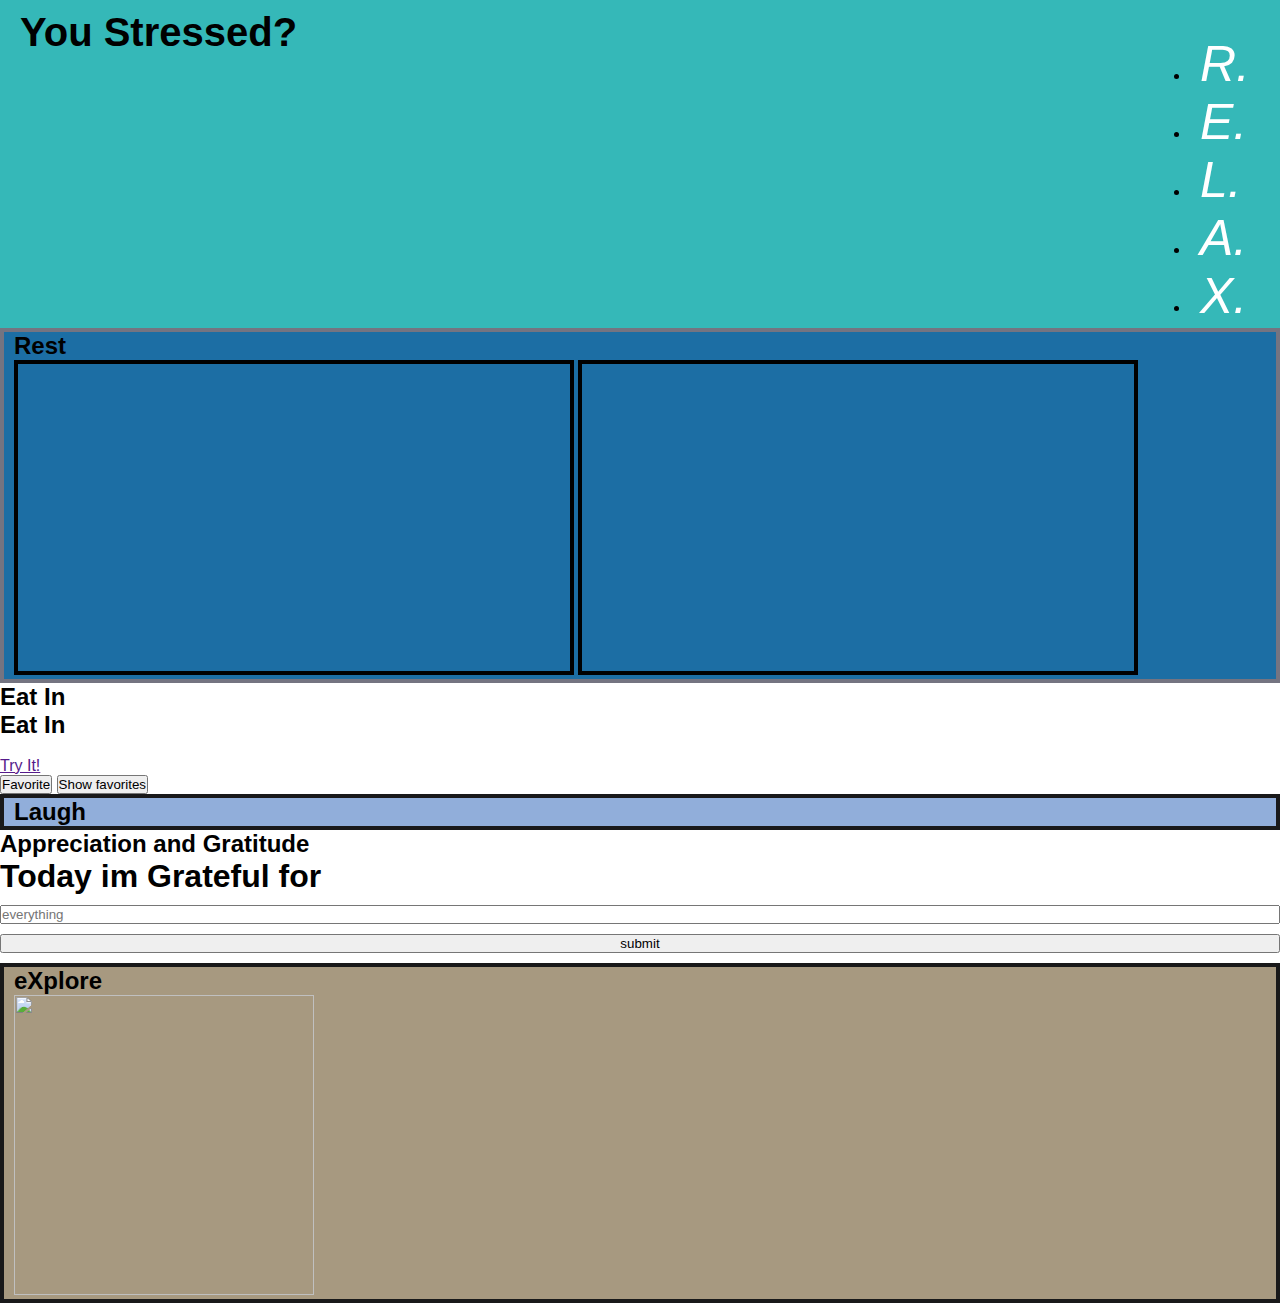
==== Develop/index.html @ c56fc1a8 "test" ====
<!DOCTYPE html>
<html lang="en">
<head>
    <meta charset="UTF-8">
    <meta http-equiv="X-UA-Compatible" content="IE=edge">
    <meta name="viewport" content="width=device-width, initial-scale=1.0">
    <meta name="viewport" content="width=device-width, initial-scale=1">
    <link rel="stylesheet" href="https://unpkg.com/purecss@2.1.0/build/pure-min.css" integrity="sha384-yHIFVG6ClnONEA5yB5DJXfW2/KC173DIQrYoZMEtBvGzmf0PKiGyNEqe9N6BNDBH" crossorigin="anonymous">
    <link rel="stylesheet" href="https://unpkg.com/purecss@2.1.0/build/grids-responsive-min.css">
    <link rel="stylesheet" href="./assets/CSS/style.css" />
    <title>R.E.L.A.X.</title>
</head>

<body>
    <header>
        <h1>You Stressed?</h1>
        <nav>
            <ul class="pure-g">
                <li class="pure-u-1-5">
                    <a href="#rest">R.</a>
                </li>
                <li class="pure-u-1-5">
                    <a href="#exercise">E.</a></li>
                <li class="pure-u-1-5" >
                    <a href="#laugh">L.</a>
                </li>
                <li class="pure-u-1-5" >
                    <a href="#appreciation-gratitude">A.</a>
                </li>
                <li class="pure-u-1-5" >
                    <a href="#explore">X.</a>
                </li>
            </ul>
        </nav>
    </header>

    <!-- Rest Section -->
    <section id="rest">
        <h2>Rest</h2> 
     <iframe width="560" height="315" src="https://www.youtube.com/embed/aEqlQvczMJQ" title="YouTube video player" frameborder="0" allow="accelerometer; autoplay; clipboard-write; encrypted-media; gyroscope; picture-in-picture" allowfullscreen></iframe>
        <iframe width="560" height="315" src="https://www.youtube.com/embed/QUhnzZa5pu0" title="YouTube video player" frameborder="0" allow="accelerometer; autoplay; clipboard-write; encrypted-media; gyroscope; picture-in-picture" allowfullscreen></iframe>
     
    </section>

    <!-- Exercise Section OR Eat Healthy section -->
    <section id="eatIn">
        <h2>Eat In</h2>
        <h2>Eat In</h2>
        <h3 id="recipe-name"></h3>
        <img id = 'recipe-img' src="">
        <p> 
            
            <a id = "recipe-link"href="">Try It!</a>
        </p>
        <button id ='favoriteBtn'>Favorite</button>
        <button id="showFavorites">Show favorites</button>
        <ul id ='favList'>
            
        </ul>
    </section>


    <!-- Laugh Section -->
    <section id="laugh">
        <h2>Laugh</h2>

    </section>

    <!-- Appreciation & Gratitude Section -->
    <section class="AppreciationGratitude">
        <h2>Appreciation and Gratitude</h2>
        <div id="Gratitude"><h1 class="Grat">Today im Grateful for</h1><input class="Grat submit" type="text" id="Gratitude-text" placeholder="everything"><button class="Grat submit" id="GratitudeSubmit">submit</button></div>
        <div id="Appreciation">
            <h2><h1 id="Appreciation-prompt"></h1><textarea name="" id="AppTextArea" cols="10" rows="3"></textarea><button id="AppreciationSubmit">submit</button>
              <ul>
                  <li>filler text</li>
                  <li>filler text</li>
                  <li>filler text</li>
                  <li>filler text</li>
              </ul>
            </h2>
        </div>
    </section>

    <!-- eXplore section -->
    <section id="explore">
        <h2>eXplore</h2>
        
            <img id="parkImg" src="" class="ParkImages">
            
    </section>
    <script src="./assets/JS/AppreciationAndGratitude.js"></script>
    <script src="./assets/JS/script.js"></script>   
    <script src="https://cdnjs.cloudflare.com/ajax/libs/moment.js/2.24.0/moment.min.js"></script>

</body>
</html>
---- Develop/assets/CSS/style.css ----
* {
    margin: 0;
    padding: 0;
    box-sizing: border-box;
    font-family:'Franklin Gothic Medium', 'Arial Narrow', Arial, sans-serif;
}

header {
    text-decoration: none;
    padding-top: 0px;
    padding-bottom: 3px;
    padding-left: 20px;
    background-color: rgb(53, 184, 184);
    display: flex;
    flex-wrap: wrap;
    justify-content: space-between;
}

.nav-title {
    
    padding-top: 50px;
    padding-bottom: 0px;
    margin-bottom: 0px;
    color: black;
    font-size: 60px;

}

header h1 {
    padding-top: 10px;
    padding-right: 30px;
    padding-bottom: 0px;
    margin-bottom: 0px;
    color: black;
    font-size: 40px;
}

header nav {
    padding-bottom: 0px;
    margin-bottom: 0px;
    border-bottom: 0px;
    margin-top: 35px;
    padding-right: 20px;
}

.pure-u-1-5 a {
    text-decoration: none;
    font-size: 50px;
    color: white;
    padding: 10px;
    font-style: italic;

}

header h1 {
    padding-top: 10px;
    padding-right: 30px;
    padding-bottom: 0px;
    margin-bottom: 0px;
    color: black;
    font-size: 40px;
}

header nav {
    padding-bottom: 0px;
    margin-bottom: 0px;
    border-bottom: 0px;
    margin-top: 35px;
    padding-right: 20px;
}

.pure-u-1-5 a {
    text-decoration: none;
    font-size: 50px;
    color: white;
    padding: 10px;
    font-style: italic;
}

#Appreciation {
    display: none;
}

/* rest section */
#rest {
    border: 4px solid #747481;
    background-color: #1C6EA4;
    padding-left: 10px;
}


#rest iframe {
    border: 4px solid black;
}

/* exercise section */
#exercise {
    border: 4px solid #19191a;
    background-color: #7b6e7c;
    padding-left: 10px;
}

/* laugh section */
#laugh {
    border: 4px solid #19191a;
    background-color: #91aeda;
    padding-left: 10px;
}

.cat-image img {
    max-width: 50%;
    border: 8px solid #1C6EA4;
}

/* Appreciation & gratitude section */
#appreciation-gratitude {
    border: 4px solid #19191a;
    background-color: #5d79a3;
    padding-left: 10px;
}

/* explore section */
#explore {
    border: 4px solid #19191a;
    background-color: #a79980;
    padding-left: 10px;
}
.pure-g {
    text-decoration: none;
  }



#rest iframe {
    border: 4px solid black;
}

/* exercise section */
#exercise {
    border: 4px solid #19191a;
    background-color: #7b6e7c;
    padding-left: 10px;
}

/* laugh section */
#laugh {
    border: 4px solid #19191a;
    background-color: #91aeda;
    padding-left: 10px;
}

.cat-image img {
    max-width: 50%;
    border: 8px solid #1C6EA4;
}

/* Appreciation & gratitude section */
#appreciation-gratitude {
    border: 4px solid #19191a;
    background-color: #5d79a3;
    padding-left: 10px;
}

/* explore section */
#explore {
    border: 4px solid #19191a;
    background-color: #a79980;
    padding-left: 10px;
}

.ParkImages {
    display: inline-block;
    height: 300px;
    width: 300px;
}
@media only screen and (max-width: 600px) {
    header{
        justify-content: center;
        margin: 0;
    }
    header h1{
        margin: 0;
    }
    header ul {
        margin-bottom: 40px;
    }
  }
    #Gratitude {
        justify-content: center;
        align-items: center;
    }

    .Grat{
        margin: 0;
        margin-bottom: 10px;
    }

    .submit{
        width: 100%;
        height: 100%;
    }
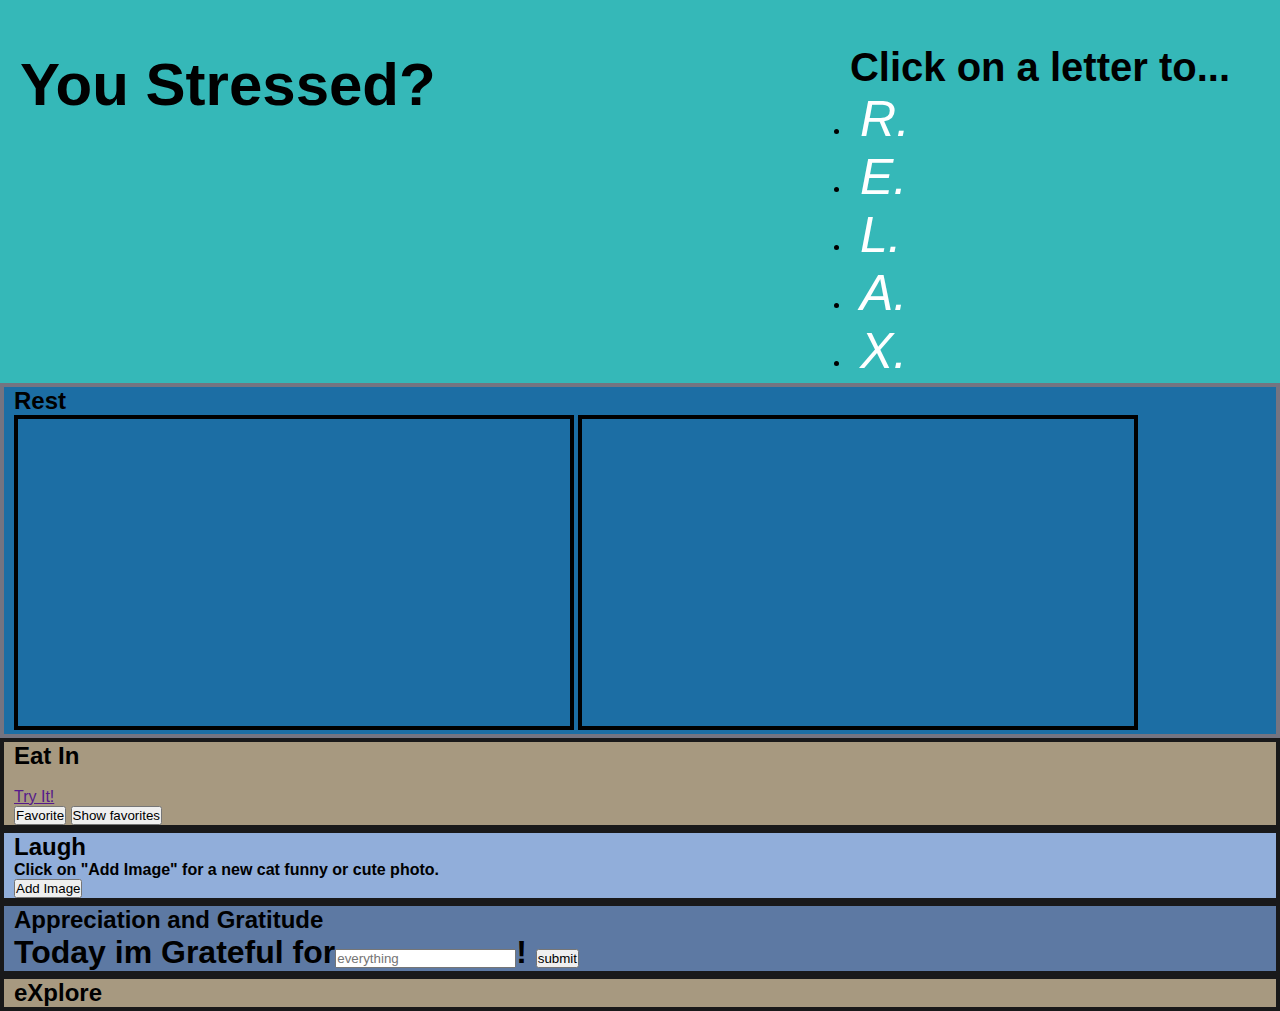
==== commit 52a44227: "adding css" ====
--- a/Develop/index.html
+++ b/Develop/index.html
@@ -13,41 +13,39 @@
 
 <body>
     <header>
-        <h1>You Stressed?</h1>
+        <h1 class="nav-title">You Stressed?</h1>
         <nav>
+            <h1>Click on a letter to...</h1>
             <ul class="pure-g">
                 <li class="pure-u-1-5">
                     <a href="#rest">R.</a>
                 </li>
-                <li class="pure-u-1-5">
-                    <a href="#exercise">E.</a></li>
+              <li class="pure-u-1-5">
+                  <a href="#eatout">E.</a>
+                </li>
                 <li class="pure-u-1-5" >
                     <a href="#laugh">L.</a>
                 </li>
                 <li class="pure-u-1-5" >
                     <a href="#appreciation-gratitude">A.</a>
                 </li>
-                <li class="pure-u-1-5" >
-                    <a href="#explore">X.</a>
-                </li>
+                <li class="pure-u-1-5" ><a href="#explore">X.</a></li>
             </ul>
         </nav>
     </header>
 
     <!-- Rest Section -->
     <section id="rest">
-        <h2>Rest</h2> 
-     <iframe width="560" height="315" src="https://www.youtube.com/embed/aEqlQvczMJQ" title="YouTube video player" frameborder="0" allow="accelerometer; autoplay; clipboard-write; encrypted-media; gyroscope; picture-in-picture" allowfullscreen></iframe>
+        <h2>Rest</h2>
+        <iframe width="560" height="315" src="https://www.youtube.com/embed/aEqlQvczMJQ" title="YouTube video player" frameborder="0" allow="accelerometer; autoplay; clipboard-write; encrypted-media; gyroscope; picture-in-picture" allowfullscreen></iframe>
         <iframe width="560" height="315" src="https://www.youtube.com/embed/QUhnzZa5pu0" title="YouTube video player" frameborder="0" allow="accelerometer; autoplay; clipboard-write; encrypted-media; gyroscope; picture-in-picture" allowfullscreen></iframe>
-     
     </section>
 
     <!-- Exercise Section OR Eat Healthy section -->
-    <section id="eatIn">
-        <h2>Eat In</h2>
+    <section id="eatout">
         <h2>Eat In</h2>
         <h3 id="recipe-name"></h3>
-        <img id = 'recipe-img' src="">
+        <img id ='recipe-img' src="">
         <p> 
             
             <a id = "recipe-link"href="">Try It!</a>
@@ -63,13 +61,18 @@
     <!-- Laugh Section -->
     <section id="laugh">
         <h2>Laugh</h2>
+        <div class="image-container">
+           <h4 class="image-title">Click on "Add Image" for a new cat funny or cute photo.</h4>
+           <button id="image-btn">Add Image</button>
+           <div class="cat-image"></div>
+        </div>
 
     </section>
 
     <!-- Appreciation & Gratitude Section -->
-    <section class="AppreciationGratitude">
+    <section id="AppreciationGratitude">
         <h2>Appreciation and Gratitude</h2>
-        <div id="Gratitude"><h1 class="Grat">Today im Grateful for</h1><input class="Grat submit" type="text" id="Gratitude-text" placeholder="everything"><button class="Grat submit" id="GratitudeSubmit">submit</button></div>
+        <div id="Gratitude"><h1>Today im Grateful for<input type="text" id="Gratitude-text" placeholder="everything">! <button id="GratitudeSubmit">submit</button></h1></div>
         <div id="Appreciation">
             <h2><h1 id="Appreciation-prompt"></h1><textarea name="" id="AppTextArea" cols="10" rows="3"></textarea><button id="AppreciationSubmit">submit</button>
               <ul>
@@ -85,14 +88,9 @@
     <!-- eXplore section -->
     <section id="explore">
         <h2>eXplore</h2>
-        
-            <img id="parkImg" src="" class="ParkImages">
-            
     </section>
     <script src="./assets/JS/AppreciationAndGratitude.js"></script>
     <script src="./assets/JS/script.js"></script>   
     <script src="https://cdnjs.cloudflare.com/ajax/libs/moment.js/2.24.0/moment.min.js"></script>
-
 </body>
-</html>
-
+</html>--- a/Develop/assets/CSS/style.css
+++ b/Develop/assets/CSS/style.css
@@ -49,6 +49,7 @@
     color: white;
     padding: 10px;
     font-style: italic;
+=======
 
 }
 
@@ -120,7 +121,7 @@
 }
 
 /* explore section */
-#explore {
+#eatout {
     border: 4px solid #19191a;
     background-color: #a79980;
     padding-left: 10px;
@@ -128,7 +129,7 @@
 .pure-g {
     text-decoration: none;
   }
-
+=======
 
 
 #rest iframe {
@@ -155,7 +156,7 @@
 }
 
 /* Appreciation & gratitude section */
-#appreciation-gratitude {
+#AppreciationGratitude {
     border: 4px solid #19191a;
     background-color: #5d79a3;
     padding-left: 10px;
@@ -168,11 +169,6 @@
     padding-left: 10px;
 }
 
-.ParkImages {
-    display: inline-block;
-    height: 300px;
-    width: 300px;
-}
 @media only screen and (max-width: 600px) {
     header{
         justify-content: center;
@@ -184,7 +180,11 @@
     header ul {
         margin-bottom: 40px;
     }
-  }
+
+    #rest iframe {
+        max-width: 98%;
+
+    }
     #Gratitude {
         justify-content: center;
         align-items: center;
@@ -199,4 +199,8 @@
         width: 100%;
         height: 100%;
     }
-  
+
+    #recipe-img {
+        max-width: 98%;
+    }
+  }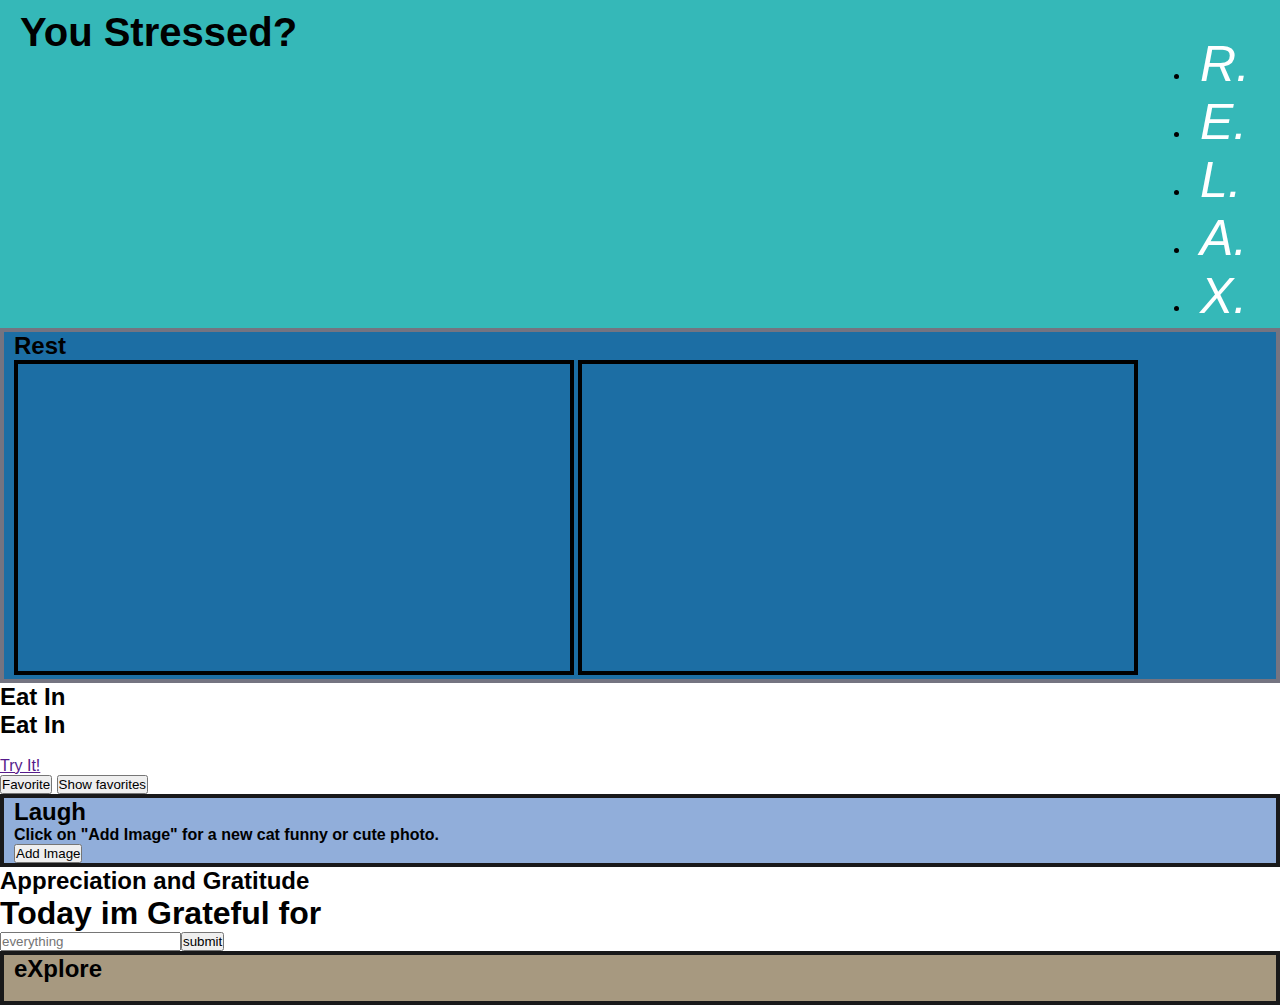
==== commit 6cd8061a: "test" ====
--- a/Develop/index.html
+++ b/Develop/index.html
@@ -13,39 +13,41 @@
 
 <body>
     <header>
-        <h1 class="nav-title">You Stressed?</h1>
+        <h1>You Stressed?</h1>
         <nav>
-            <h1>Click on a letter to...</h1>
             <ul class="pure-g">
                 <li class="pure-u-1-5">
                     <a href="#rest">R.</a>
                 </li>
-              <li class="pure-u-1-5">
-                  <a href="#eatout">E.</a>
-                </li>
+                <li class="pure-u-1-5">
+                    <a href="#exercise">E.</a></li>
                 <li class="pure-u-1-5" >
                     <a href="#laugh">L.</a>
                 </li>
                 <li class="pure-u-1-5" >
                     <a href="#appreciation-gratitude">A.</a>
                 </li>
-                <li class="pure-u-1-5" ><a href="#explore">X.</a></li>
+                <li class="pure-u-1-5" >
+                    <a href="#explore">X.</a>
+                </li>
             </ul>
         </nav>
     </header>
 
     <!-- Rest Section -->
     <section id="rest">
-        <h2>Rest</h2>
-        <iframe width="560" height="315" src="https://www.youtube.com/embed/aEqlQvczMJQ" title="YouTube video player" frameborder="0" allow="accelerometer; autoplay; clipboard-write; encrypted-media; gyroscope; picture-in-picture" allowfullscreen></iframe>
+        <h2>Rest</h2> 
+     <iframe width="560" height="315" src="https://www.youtube.com/embed/aEqlQvczMJQ" title="YouTube video player" frameborder="0" allow="accelerometer; autoplay; clipboard-write; encrypted-media; gyroscope; picture-in-picture" allowfullscreen></iframe>
         <iframe width="560" height="315" src="https://www.youtube.com/embed/QUhnzZa5pu0" title="YouTube video player" frameborder="0" allow="accelerometer; autoplay; clipboard-write; encrypted-media; gyroscope; picture-in-picture" allowfullscreen></iframe>
+     
     </section>
 
     <!-- Exercise Section OR Eat Healthy section -->
-    <section id="eatout">
+    <section id="eatIn">
+        <h2>Eat In</h2>
         <h2>Eat In</h2>
         <h3 id="recipe-name"></h3>
-        <img id ='recipe-img' src="">
+        <img id = 'recipe-img' src="">
         <p> 
             
             <a id = "recipe-link"href="">Try It!</a>
@@ -62,17 +64,17 @@
     <section id="laugh">
         <h2>Laugh</h2>
         <div class="image-container">
-           <h4 class="image-title">Click on "Add Image" for a new cat funny or cute photo.</h4>
-           <button id="image-btn">Add Image</button>
-           <div class="cat-image"></div>
-        </div>
-
+            <h4 class="image-title">Click on "Add Image" for a new cat funny or cute photo.</h4>
+            <button id="image-btn">Add Image</button>
+            <div class="cat-image"></div>
+         </div>
+ 
     </section>
 
     <!-- Appreciation & Gratitude Section -->
-    <section id="AppreciationGratitude">
+    <section class="AppreciationGratitude">
         <h2>Appreciation and Gratitude</h2>
-        <div id="Gratitude"><h1>Today im Grateful for<input type="text" id="Gratitude-text" placeholder="everything">! <button id="GratitudeSubmit">submit</button></h1></div>
+        <div id="Gratitude"><h1 class="Grat">Today im Grateful for</h1><input class="Grat submit" type="text" id="Gratitude-text" placeholder="everything"><button class="Grat submit" id="GratitudeSubmit">submit</button></div>
         <div id="Appreciation">
             <h2><h1 id="Appreciation-prompt"></h1><textarea name="" id="AppTextArea" cols="10" rows="3"></textarea><button id="AppreciationSubmit">submit</button>
               <ul>
@@ -88,9 +90,14 @@
     <!-- eXplore section -->
     <section id="explore">
         <h2>eXplore</h2>
+        
+            <img id="parkImg" src="" class="ParkImages">
+            
     </section>
     <script src="./assets/JS/AppreciationAndGratitude.js"></script>
     <script src="./assets/JS/script.js"></script>   
     <script src="https://cdnjs.cloudflare.com/ajax/libs/moment.js/2.24.0/moment.min.js"></script>
+
 </body>
-</html>+</html>
+
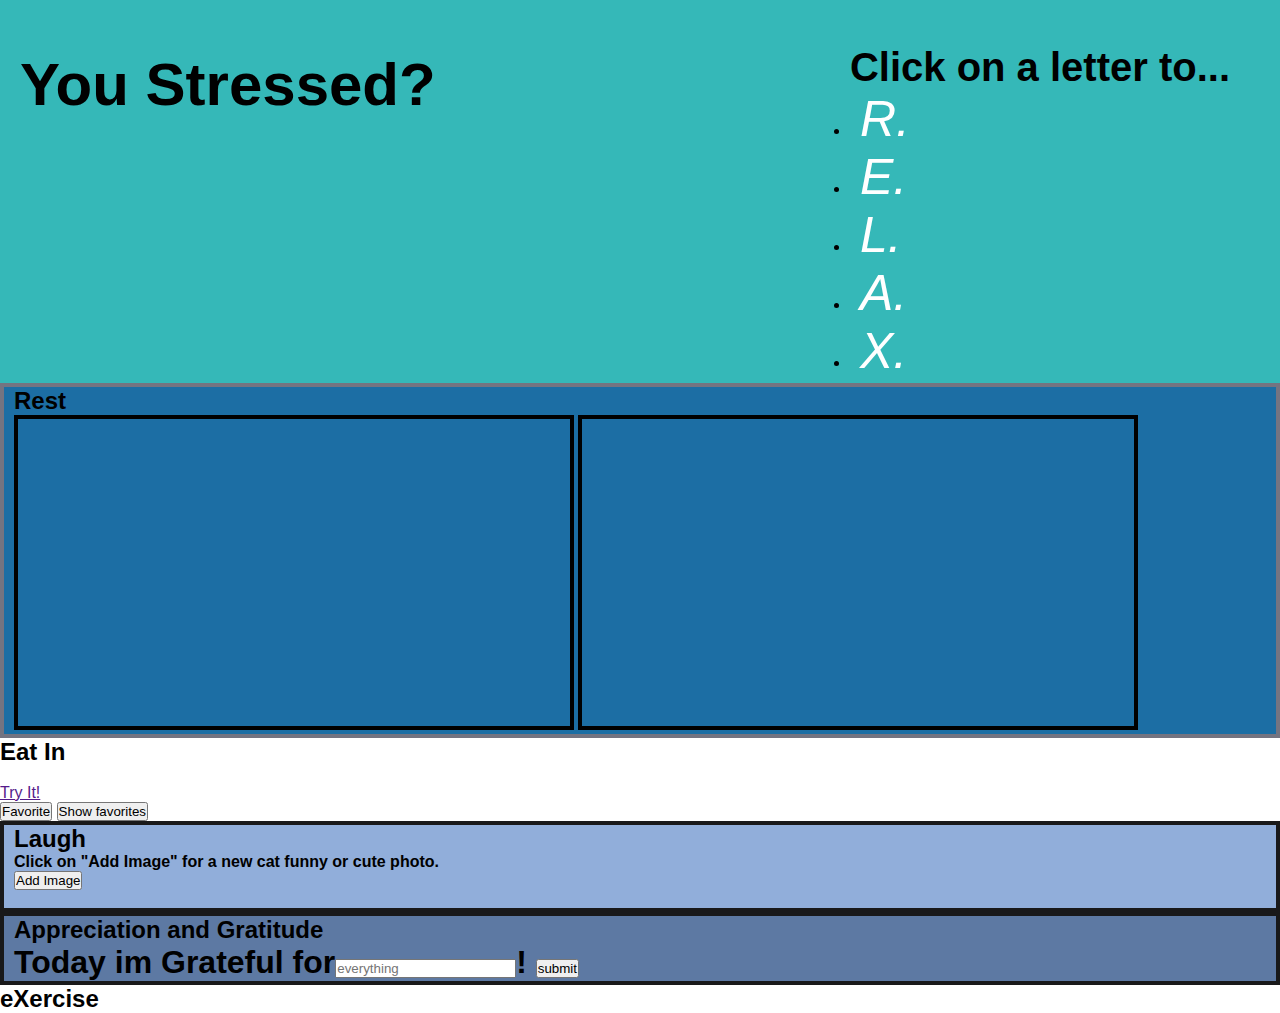
==== commit 88ac44af: "test \ /" ====
--- a/Develop/index.html
+++ b/Develop/index.html
@@ -13,23 +13,23 @@
 
 <body>
     <header>
-        <h1>You Stressed?</h1>
+        <h1 class="nav-title">You Stressed?</h1>
         <nav>
+            <h1>Click on a letter to...</h1>
             <ul class="pure-g">
                 <li class="pure-u-1-5">
                     <a href="#rest">R.</a>
                 </li>
-                <li class="pure-u-1-5">
-                    <a href="#exercise">E.</a></li>
+              <li class="pure-u-1-5">
+                  <a href="#eatout">E.</a>
+                </li>
                 <li class="pure-u-1-5" >
                     <a href="#laugh">L.</a>
                 </li>
                 <li class="pure-u-1-5" >
                     <a href="#appreciation-gratitude">A.</a>
                 </li>
-                <li class="pure-u-1-5" >
-                    <a href="#explore">X.</a>
-                </li>
+                <li class="pure-u-1-5" ><a href="#explore">X.</a></li>
             </ul>
         </nav>
     </header>
@@ -44,7 +44,6 @@
 
     <!-- Exercise Section OR Eat Healthy section -->
     <section id="eatIn">
-        <h2>Eat In</h2>
         <h2>Eat In</h2>
         <h3 id="recipe-name"></h3>
         <img id = 'recipe-img' src="">
@@ -64,17 +63,19 @@
     <section id="laugh">
         <h2>Laugh</h2>
         <div class="image-container">
-            <h4 class="image-title">Click on "Add Image" for a new cat funny or cute photo.</h4>
-            <button id="image-btn">Add Image</button>
-            <div class="cat-image"></div>
-         </div>
- 
+           <h4 class="image-title">Click on "Add Image" for a new cat funny or cute photo.</h4>
+           <button id="image-btn">Add Image</button>
+           <div class="cat-image">
+               <img id="cat-image" src="">
+           </div>
+        </div>
+
     </section>
 
     <!-- Appreciation & Gratitude Section -->
-    <section class="AppreciationGratitude">
+    <section id="AppreciationGratitude">
         <h2>Appreciation and Gratitude</h2>
-        <div id="Gratitude"><h1 class="Grat">Today im Grateful for</h1><input class="Grat submit" type="text" id="Gratitude-text" placeholder="everything"><button class="Grat submit" id="GratitudeSubmit">submit</button></div>
+        <div id="Gratitude"><h1>Today im Grateful for<input type="text" id="Gratitude-text" placeholder="everything">! <button id="GratitudeSubmit">submit</button></h1></div>
         <div id="Appreciation">
             <h2><h1 id="Appreciation-prompt"></h1><textarea name="" id="AppTextArea" cols="10" rows="3"></textarea><button id="AppreciationSubmit">submit</button>
               <ul>
@@ -88,16 +89,14 @@
     </section>
 
     <!-- eXplore section -->
-    <section id="explore">
-        <h2>eXplore</h2>
+    <section id="Exercise">
+        <h2>eXercise</h2>
         
-            <img id="parkImg" src="" class="ParkImages">
+            
             
     </section>
     <script src="./assets/JS/AppreciationAndGratitude.js"></script>
     <script src="./assets/JS/script.js"></script>   
     <script src="https://cdnjs.cloudflare.com/ajax/libs/moment.js/2.24.0/moment.min.js"></script>
-
 </body>
-</html>
-
+</html>--- a/Develop/assets/CSS/style.css
+++ b/Develop/assets/CSS/style.css
@@ -49,7 +49,6 @@
     color: white;
     padding: 10px;
     font-style: italic;
-=======
 
 }
 
@@ -110,7 +109,8 @@
 
 .cat-image img {
     max-width: 50%;
-    border: 8px solid #1C6EA4;
+    /*border: 8px solid #1C6EA4;
+    */
 }
 
 /* Appreciation & gratitude section */
@@ -129,7 +129,7 @@
 .pure-g {
     text-decoration: none;
   }
-=======
+
 
 
 #rest iframe {
@@ -152,7 +152,8 @@
 
 .cat-image img {
     max-width: 50%;
-    border: 8px solid #1C6EA4;
+    /*border: 8px solid #1C6EA4;
+    */
 }
 
 /* Appreciation & gratitude section */
@@ -168,6 +169,7 @@
     background-color: #a79980;
     padding-left: 10px;
 }
+
 
 @media only screen and (max-width: 600px) {
     header{
@@ -203,4 +205,4 @@
     #recipe-img {
         max-width: 98%;
     }
-  }+  }
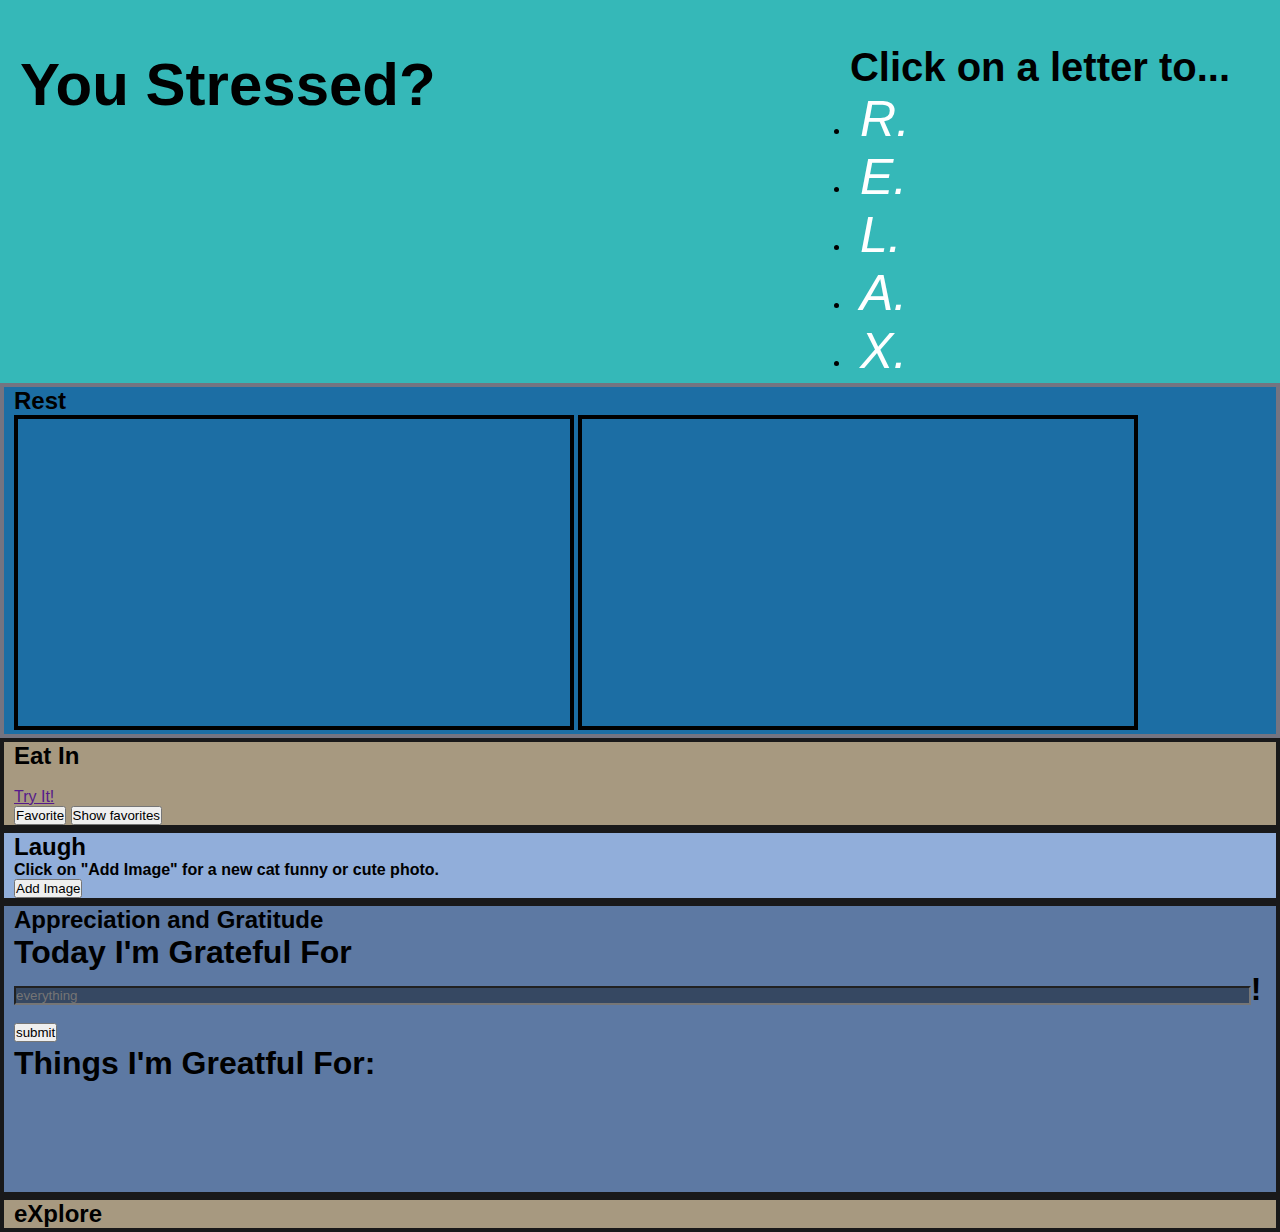
==== commit b8a93975: "adding features to grat section" ====
--- a/Develop/index.html
+++ b/Develop/index.html
@@ -36,17 +36,16 @@
 
     <!-- Rest Section -->
     <section id="rest">
-        <h2>Rest</h2> 
-     <iframe width="560" height="315" src="https://www.youtube.com/embed/aEqlQvczMJQ" title="YouTube video player" frameborder="0" allow="accelerometer; autoplay; clipboard-write; encrypted-media; gyroscope; picture-in-picture" allowfullscreen></iframe>
+        <h2>Rest</h2>
+        <iframe width="560" height="315" src="https://www.youtube.com/embed/aEqlQvczMJQ" title="YouTube video player" frameborder="0" allow="accelerometer; autoplay; clipboard-write; encrypted-media; gyroscope; picture-in-picture" allowfullscreen></iframe>
         <iframe width="560" height="315" src="https://www.youtube.com/embed/QUhnzZa5pu0" title="YouTube video player" frameborder="0" allow="accelerometer; autoplay; clipboard-write; encrypted-media; gyroscope; picture-in-picture" allowfullscreen></iframe>
-     
     </section>
 
     <!-- Exercise Section OR Eat Healthy section -->
-    <section id="eatIn">
+    <section id="eatout">
         <h2>Eat In</h2>
         <h3 id="recipe-name"></h3>
-        <img id = 'recipe-img' src="">
+        <img id ='recipe-img' src="">
         <p> 
             
             <a id = "recipe-link"href="">Try It!</a>
@@ -65,9 +64,7 @@
         <div class="image-container">
            <h4 class="image-title">Click on "Add Image" for a new cat funny or cute photo.</h4>
            <button id="image-btn">Add Image</button>
-           <div class="cat-image">
-               <img id="cat-image" src="">
-           </div>
+           <div class="cat-image"></div>
         </div>
 
     </section>
@@ -75,25 +72,19 @@
     <!-- Appreciation & Gratitude Section -->
     <section id="AppreciationGratitude">
         <h2>Appreciation and Gratitude</h2>
-        <div id="Gratitude"><h1>Today im Grateful for<input type="text" id="Gratitude-text" placeholder="everything">! <button id="GratitudeSubmit">submit</button></h1></div>
+        <div id="Gratitude"><h1>Today I'm Grateful For<input type="text" class="graTextArea" id="Gratitude-text" placeholder="everything">! <button id="GratitudeSubmit">submit</button></h1></div>
         <div id="Appreciation">
-            <h2><h1 id="Appreciation-prompt"></h1><textarea name="" id="AppTextArea" cols="10" rows="3"></textarea><button id="AppreciationSubmit">submit</button>
-              <ul>
-                  <li>filler text</li>
-                  <li>filler text</li>
-                  <li>filler text</li>
-                  <li>filler text</li>
-              </ul>
-            </h2>
-        </div>
+            <h2><h1 id="Appreciation-prompt"></h1><textarea name="" class="margin0 graTextArea" id="AppTextArea" cols="10" rows="3"></textarea><button id="AppreciationSubmit">submit</button>
+              </h2>
+              </div>
+              <divqw><h1 class="margin0">Things I'm Greatful For:</h1><ul id="grat-scroll"></ul></div>
+            
+
     </section>
 
     <!-- eXplore section -->
-    <section id="Exercise">
-        <h2>eXercise</h2>
-        
-            
-            
+    <section id="explore">
+        <h2>eXplore</h2>
     </section>
     <script src="./assets/JS/AppreciationAndGratitude.js"></script>
     <script src="./assets/JS/script.js"></script>   
--- a/Develop/assets/CSS/style.css
+++ b/Develop/assets/CSS/style.css
@@ -3,6 +3,10 @@
     padding: 0;
     box-sizing: border-box;
     font-family:'Franklin Gothic Medium', 'Arial Narrow', Arial, sans-serif;
+}
+
+.margin0{
+    margin: 0;
 }
 
 header {
@@ -49,6 +53,7 @@
     color: white;
     padding: 10px;
     font-style: italic;
+=======
 
 }
 
@@ -107,10 +112,14 @@
     padding-left: 10px;
 }
 
+.graTextArea {
+    width: 98%;
+    background-color: #364862;
+}
+
 .cat-image img {
     max-width: 50%;
-    /*border: 8px solid #1C6EA4;
-    */
+    border: 8px solid #1C6EA4;
 }
 
 /* Appreciation & gratitude section */
@@ -120,6 +129,17 @@
     padding-left: 10px;
 }
 
+#grat-scroll li{
+    font-size: x-large;
+}
+
+#grat-scroll {
+    background-color: #5d79a3;
+    width: 100%;
+    height: 110px;
+    overflow: auto;
+  }
+
 /* explore section */
 #eatout {
     border: 4px solid #19191a;
@@ -129,7 +149,7 @@
 .pure-g {
     text-decoration: none;
   }
-
+=======
 
 
 #rest iframe {
@@ -152,8 +172,7 @@
 
 .cat-image img {
     max-width: 50%;
-    /*border: 8px solid #1C6EA4;
-    */
+    border: 8px solid #1C6EA4;
 }
 
 /* Appreciation & gratitude section */
@@ -169,7 +188,6 @@
     background-color: #a79980;
     padding-left: 10px;
 }
-
 
 @media only screen and (max-width: 600px) {
     header{
@@ -205,4 +223,4 @@
     #recipe-img {
         max-width: 98%;
     }
-  }
+  }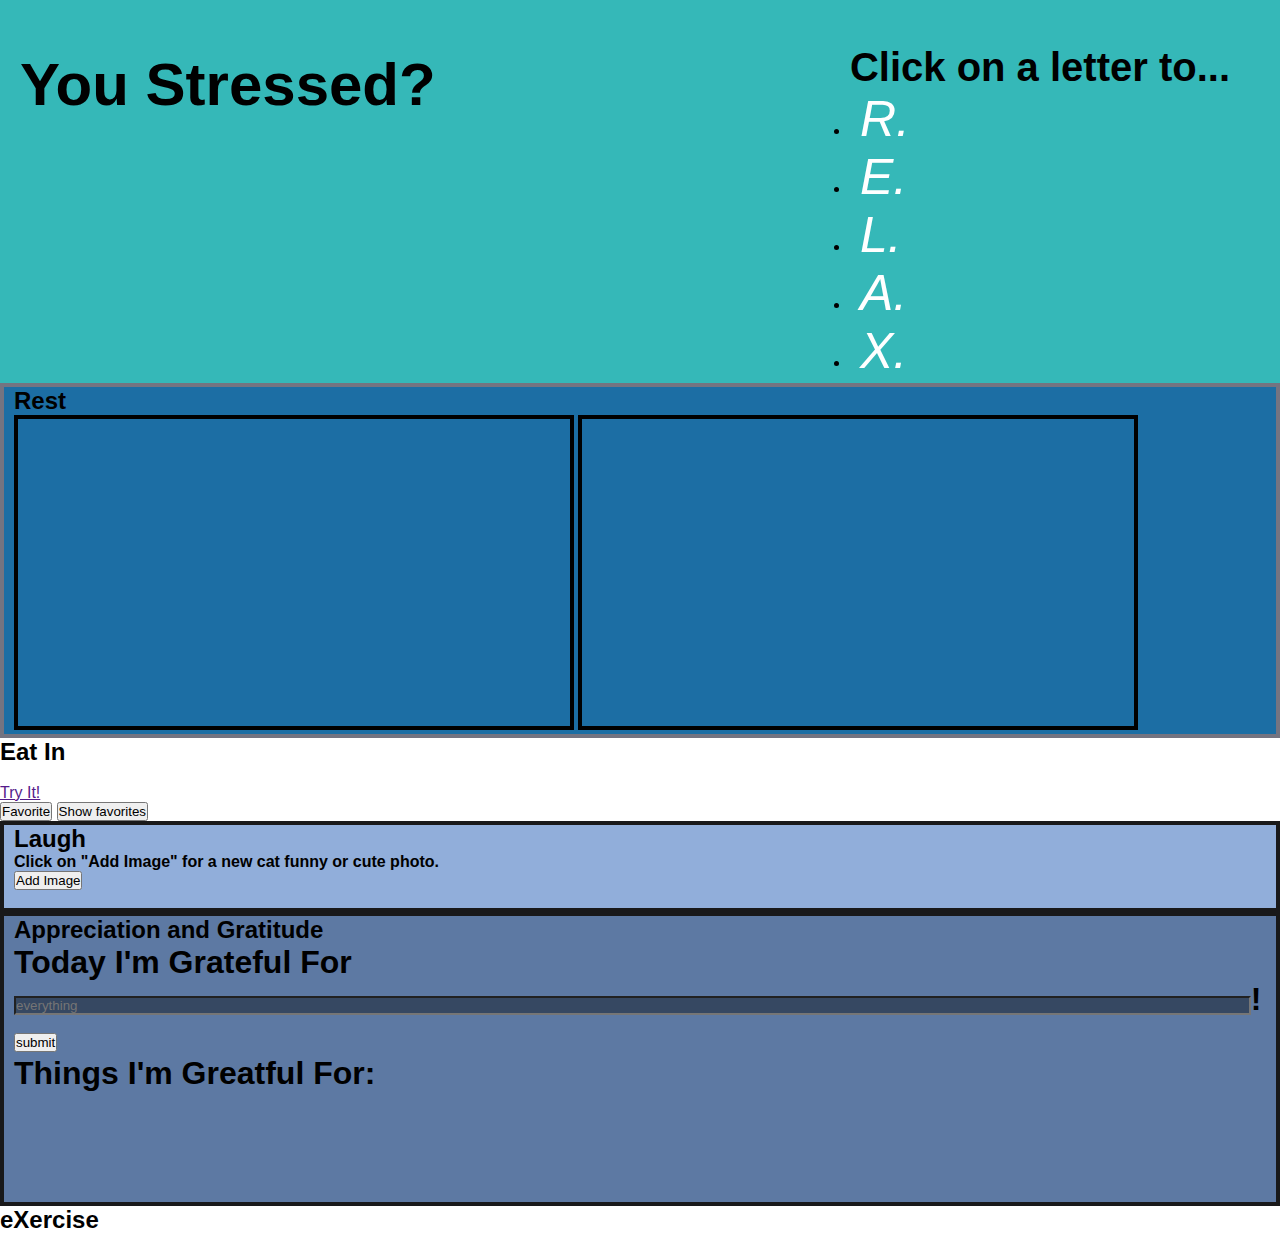
==== commit 70739e51: "Merge branch 'main' of github.com:MadStoddard/ease-your-stress" ====
--- a/Develop/index.html
+++ b/Develop/index.html
@@ -36,16 +36,17 @@
 
     <!-- Rest Section -->
     <section id="rest">
-        <h2>Rest</h2>
-        <iframe width="560" height="315" src="https://www.youtube.com/embed/aEqlQvczMJQ" title="YouTube video player" frameborder="0" allow="accelerometer; autoplay; clipboard-write; encrypted-media; gyroscope; picture-in-picture" allowfullscreen></iframe>
+        <h2>Rest</h2> 
+     <iframe width="560" height="315" src="https://www.youtube.com/embed/aEqlQvczMJQ" title="YouTube video player" frameborder="0" allow="accelerometer; autoplay; clipboard-write; encrypted-media; gyroscope; picture-in-picture" allowfullscreen></iframe>
         <iframe width="560" height="315" src="https://www.youtube.com/embed/QUhnzZa5pu0" title="YouTube video player" frameborder="0" allow="accelerometer; autoplay; clipboard-write; encrypted-media; gyroscope; picture-in-picture" allowfullscreen></iframe>
+     
     </section>
 
     <!-- Exercise Section OR Eat Healthy section -->
-    <section id="eatout">
+    <section id="eatIn">
         <h2>Eat In</h2>
         <h3 id="recipe-name"></h3>
-        <img id ='recipe-img' src="">
+        <img id = 'recipe-img' src="">
         <p> 
             
             <a id = "recipe-link"href="">Try It!</a>
@@ -64,7 +65,9 @@
         <div class="image-container">
            <h4 class="image-title">Click on "Add Image" for a new cat funny or cute photo.</h4>
            <button id="image-btn">Add Image</button>
-           <div class="cat-image"></div>
+           <div class="cat-image">
+               <img id="cat-image" src="">
+           </div>
         </div>
 
     </section>
@@ -83,8 +86,11 @@
     </section>
 
     <!-- eXplore section -->
-    <section id="explore">
-        <h2>eXplore</h2>
+    <section id="Exercise">
+        <h2>eXercise</h2>
+        
+            
+            
     </section>
     <script src="./assets/JS/AppreciationAndGratitude.js"></script>
     <script src="./assets/JS/script.js"></script>   
--- a/Develop/assets/CSS/style.css
+++ b/Develop/assets/CSS/style.css
@@ -53,9 +53,9 @@
     color: white;
     padding: 10px;
     font-style: italic;
-=======
-
-}
+
+}
+
 
 header h1 {
     padding-top: 10px;
@@ -119,7 +119,8 @@
 
 .cat-image img {
     max-width: 50%;
-    border: 8px solid #1C6EA4;
+    /*border: 8px solid #1C6EA4;
+    */
 }
 
 /* Appreciation & gratitude section */
@@ -149,7 +150,8 @@
 .pure-g {
     text-decoration: none;
   }
-=======
+
+
 
 
 #rest iframe {
@@ -172,7 +174,8 @@
 
 .cat-image img {
     max-width: 50%;
-    border: 8px solid #1C6EA4;
+    /*border: 8px solid #1C6EA4;
+    */
 }
 
 /* Appreciation & gratitude section */
@@ -188,6 +191,7 @@
     background-color: #a79980;
     padding-left: 10px;
 }
+
 
 @media only screen and (max-width: 600px) {
     header{
@@ -223,4 +227,4 @@
     #recipe-img {
         max-width: 98%;
     }
-  }+  }
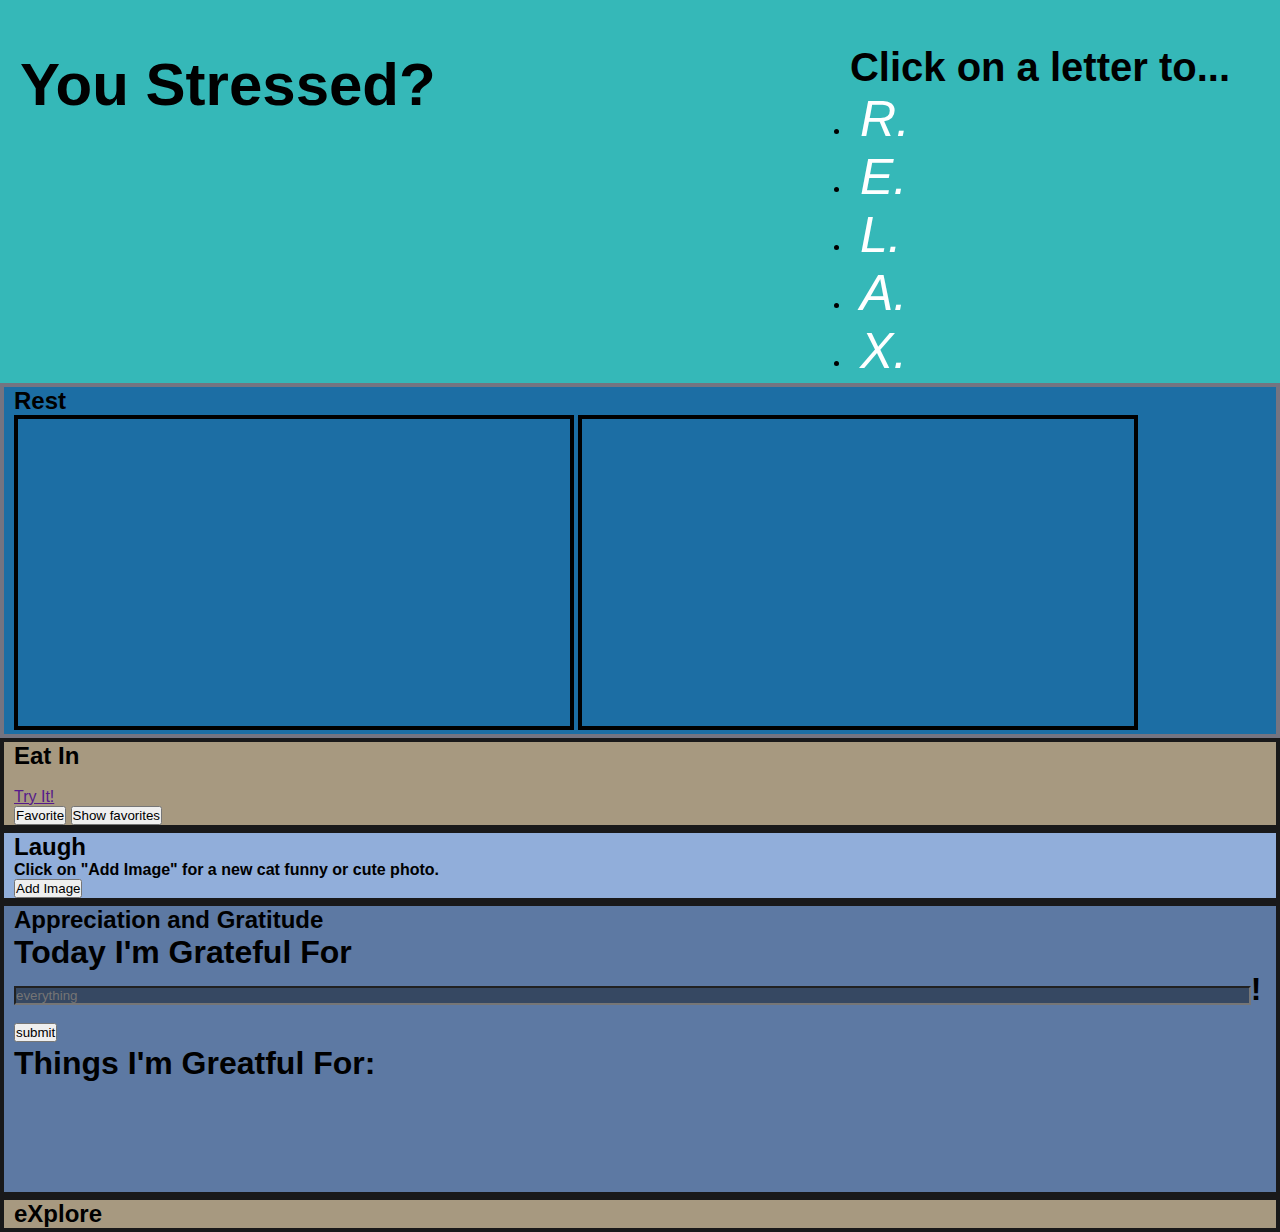
==== commit 26f80e38: "merging js files" ====
--- a/Develop/index.html
+++ b/Develop/index.html
@@ -36,17 +36,16 @@
 
     <!-- Rest Section -->
     <section id="rest">
-        <h2>Rest</h2> 
-     <iframe width="560" height="315" src="https://www.youtube.com/embed/aEqlQvczMJQ" title="YouTube video player" frameborder="0" allow="accelerometer; autoplay; clipboard-write; encrypted-media; gyroscope; picture-in-picture" allowfullscreen></iframe>
+        <h2>Rest</h2>
+        <iframe width="560" height="315" src="https://www.youtube.com/embed/aEqlQvczMJQ" title="YouTube video player" frameborder="0" allow="accelerometer; autoplay; clipboard-write; encrypted-media; gyroscope; picture-in-picture" allowfullscreen></iframe>
         <iframe width="560" height="315" src="https://www.youtube.com/embed/QUhnzZa5pu0" title="YouTube video player" frameborder="0" allow="accelerometer; autoplay; clipboard-write; encrypted-media; gyroscope; picture-in-picture" allowfullscreen></iframe>
-     
     </section>
 
     <!-- Exercise Section OR Eat Healthy section -->
-    <section id="eatIn">
+    <section id="eatout">
         <h2>Eat In</h2>
         <h3 id="recipe-name"></h3>
-        <img id = 'recipe-img' src="">
+        <img id ='recipe-img' src="">
         <p> 
             
             <a id = "recipe-link"href="">Try It!</a>
@@ -65,9 +64,7 @@
         <div class="image-container">
            <h4 class="image-title">Click on "Add Image" for a new cat funny or cute photo.</h4>
            <button id="image-btn">Add Image</button>
-           <div class="cat-image">
-               <img id="cat-image" src="">
-           </div>
+           <div class="cat-image"></div>
         </div>
 
     </section>
@@ -86,13 +83,9 @@
     </section>
 
     <!-- eXplore section -->
-    <section id="Exercise">
-        <h2>eXercise</h2>
-        
-            
-            
+    <section id="explore">
+        <h2>eXplore</h2>
     </section>
-    <script src="./assets/JS/AppreciationAndGratitude.js"></script>
     <script src="./assets/JS/script.js"></script>   
     <script src="https://cdnjs.cloudflare.com/ajax/libs/moment.js/2.24.0/moment.min.js"></script>
 </body>
--- a/Develop/assets/CSS/style.css
+++ b/Develop/assets/CSS/style.css
@@ -53,7 +53,6 @@
     color: white;
     padding: 10px;
     font-style: italic;
-
 }
 
 
@@ -119,8 +118,7 @@
 
 .cat-image img {
     max-width: 50%;
-    /*border: 8px solid #1C6EA4;
-    */
+    border: 8px solid #1C6EA4;
 }
 
 /* Appreciation & gratitude section */
@@ -135,6 +133,8 @@
 }
 
 #grat-scroll {
+    display: flex;
+    flex-wrap: wrap;
     background-color: #5d79a3;
     width: 100%;
     height: 110px;
@@ -149,8 +149,7 @@
 }
 .pure-g {
     text-decoration: none;
-  }
-
+}
 
 
 
@@ -174,8 +173,7 @@
 
 .cat-image img {
     max-width: 50%;
-    /*border: 8px solid #1C6EA4;
-    */
+    border: 8px solid #1C6EA4;
 }
 
 /* Appreciation & gratitude section */
@@ -191,7 +189,6 @@
     background-color: #a79980;
     padding-left: 10px;
 }
-
 
 @media only screen and (max-width: 600px) {
     header{
@@ -225,6 +222,6 @@
     }
 
     #recipe-img {
-        max-width: 98%;
-    }
-  }
+        width: 98%;
+    }
+  }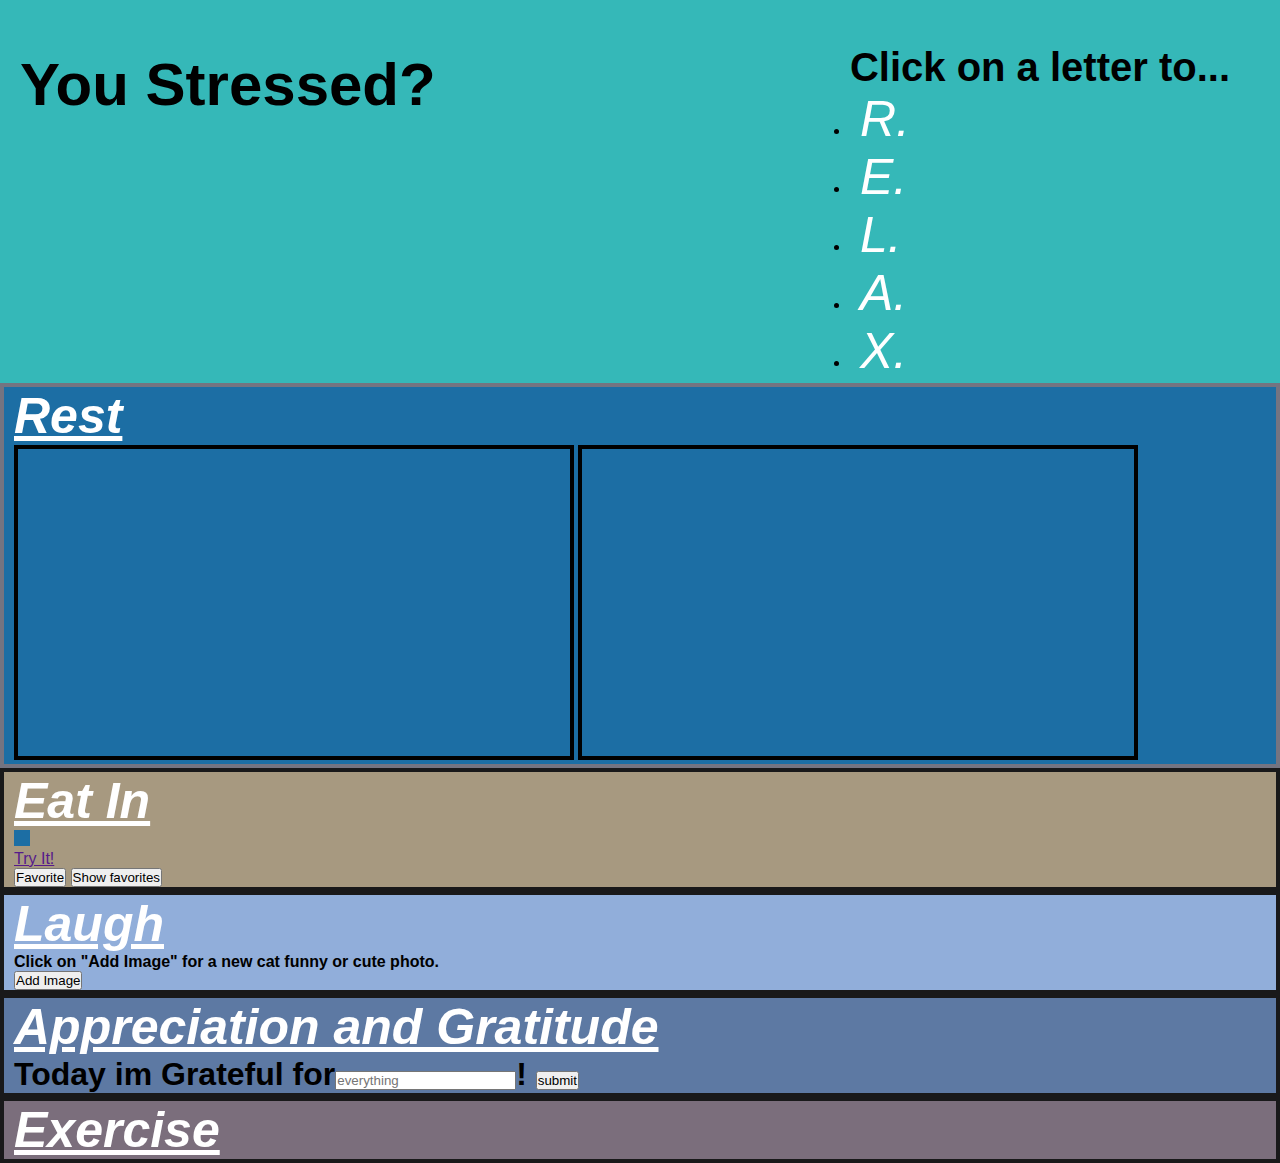
==== commit 501f30b8: "update" ====
--- a/Develop/index.html
+++ b/Develop/index.html
@@ -36,14 +36,14 @@
 
     <!-- Rest Section -->
     <section id="rest">
-        <h2>Rest</h2>
+        <h2 class="section-title">Rest</h2>
         <iframe width="560" height="315" src="https://www.youtube.com/embed/aEqlQvczMJQ" title="YouTube video player" frameborder="0" allow="accelerometer; autoplay; clipboard-write; encrypted-media; gyroscope; picture-in-picture" allowfullscreen></iframe>
         <iframe width="560" height="315" src="https://www.youtube.com/embed/QUhnzZa5pu0" title="YouTube video player" frameborder="0" allow="accelerometer; autoplay; clipboard-write; encrypted-media; gyroscope; picture-in-picture" allowfullscreen></iframe>
     </section>
 
     <!-- Exercise Section OR Eat Healthy section -->
     <section id="eatout">
-        <h2>Eat In</h2>
+        <h2 class="section-title">Eat In</h2>
         <h3 id="recipe-name"></h3>
         <img id ='recipe-img' src="">
         <p> 
@@ -60,7 +60,7 @@
 
     <!-- Laugh Section -->
     <section id="laugh">
-        <h2>Laugh</h2>
+        <h2 class="section-title">Laugh</h2>
         <div class="image-container">
            <h4 class="image-title">Click on "Add Image" for a new cat funny or cute photo.</h4>
            <button id="image-btn">Add Image</button>
@@ -71,22 +71,27 @@
 
     <!-- Appreciation & Gratitude Section -->
     <section id="AppreciationGratitude">
-        <h2>Appreciation and Gratitude</h2>
-        <div id="Gratitude"><h1>Today I'm Grateful For<input type="text" class="graTextArea" id="Gratitude-text" placeholder="everything">! <button id="GratitudeSubmit">submit</button></h1></div>
+        <h2 class="section-title">Appreciation and Gratitude</h2>
+        <div id="Gratitude"><h1>Today im Grateful for<input type="text" id="Gratitude-text" placeholder="everything">! <button id="GratitudeSubmit">submit</button></h1></div>
         <div id="Appreciation">
-            <h2><h1 id="Appreciation-prompt"></h1><textarea name="" class="margin0 graTextArea" id="AppTextArea" cols="10" rows="3"></textarea><button id="AppreciationSubmit">submit</button>
-              </h2>
-              </div>
-              <divqw><h1 class="margin0">Things I'm Greatful For:</h1><ul id="grat-scroll"></ul></div>
-            
-
+            <h2><h1 id="Appreciation-prompt"></h1><textarea name="" id="AppTextArea" cols="10" rows="3"></textarea><button id="AppreciationSubmit">submit</button>
+              <ul>
+                  <li>filler text</li>
+                  <li>filler text</li>
+                  <li>filler text</li>
+                  <li>filler text</li>
+              </ul>
+            </h2>
+        </div>
     </section>
 
     <!-- eXplore section -->
-    <section id="explore">
-        <h2>eXplore</h2>
+    <section id="exercise">
+        <h2 class="section-title">Exercise</h2>
     </section>
+    <script src="./assets/JS/AppreciationAndGratitude.js"></script>
     <script src="./assets/JS/script.js"></script>   
     <script src="https://cdnjs.cloudflare.com/ajax/libs/moment.js/2.24.0/moment.min.js"></script>
 </body>
-</html>+</html>
+
--- a/Develop/assets/CSS/style.css
+++ b/Develop/assets/CSS/style.css
@@ -3,10 +3,6 @@
     padding: 0;
     box-sizing: border-box;
     font-family:'Franklin Gothic Medium', 'Arial Narrow', Arial, sans-serif;
-}
-
-.margin0{
-    margin: 0;
 }
 
 header {
@@ -55,6 +51,9 @@
     font-style: italic;
 }
 
+.pure-u-1-5 a:hover {
+    color: #747481;
+}
 
 header h1 {
     padding-top: 10px;
@@ -81,6 +80,12 @@
     font-style: italic;
 }
 
+.section-title {
+    font-size: 50px;
+    font-style: italic;
+    color: white;
+    text-decoration: underline;
+}
 #Appreciation {
     display: none;
 }
@@ -104,23 +109,6 @@
     padding-left: 10px;
 }
 
-/* laugh section */
-#laugh {
-    border: 4px solid #19191a;
-    background-color: #91aeda;
-    padding-left: 10px;
-}
-
-.graTextArea {
-    width: 98%;
-    background-color: #364862;
-}
-
-.cat-image img {
-    max-width: 50%;
-    border: 8px solid #1C6EA4;
-}
-
 /* Appreciation & gratitude section */
 #appreciation-gratitude {
     border: 4px solid #19191a;
@@ -128,20 +116,7 @@
     padding-left: 10px;
 }
 
-#grat-scroll li{
-    font-size: x-large;
-}
-
-#grat-scroll {
-    display: flex;
-    flex-wrap: wrap;
-    background-color: #5d79a3;
-    width: 100%;
-    height: 110px;
-    overflow: auto;
-  }
-
-/* explore section */
+/* eatout section */
 #eatout {
     border: 4px solid #19191a;
     background-color: #a79980;
@@ -150,8 +125,6 @@
 .pure-g {
     text-decoration: none;
 }
-
-
 
 #rest iframe {
     border: 4px solid black;
@@ -171,7 +144,7 @@
     padding-left: 10px;
 }
 
-.cat-image img {
+.cat-image img, #recipe-img {
     max-width: 50%;
     border: 8px solid #1C6EA4;
 }
@@ -183,12 +156,6 @@
     padding-left: 10px;
 }
 
-/* explore section */
-#explore {
-    border: 4px solid #19191a;
-    background-color: #a79980;
-    padding-left: 10px;
-}
 
 @media only screen and (max-width: 600px) {
     header{
@@ -222,6 +189,6 @@
     }
 
     #recipe-img {
-        width: 98%;
+        max-width: 98%;
     }
   }